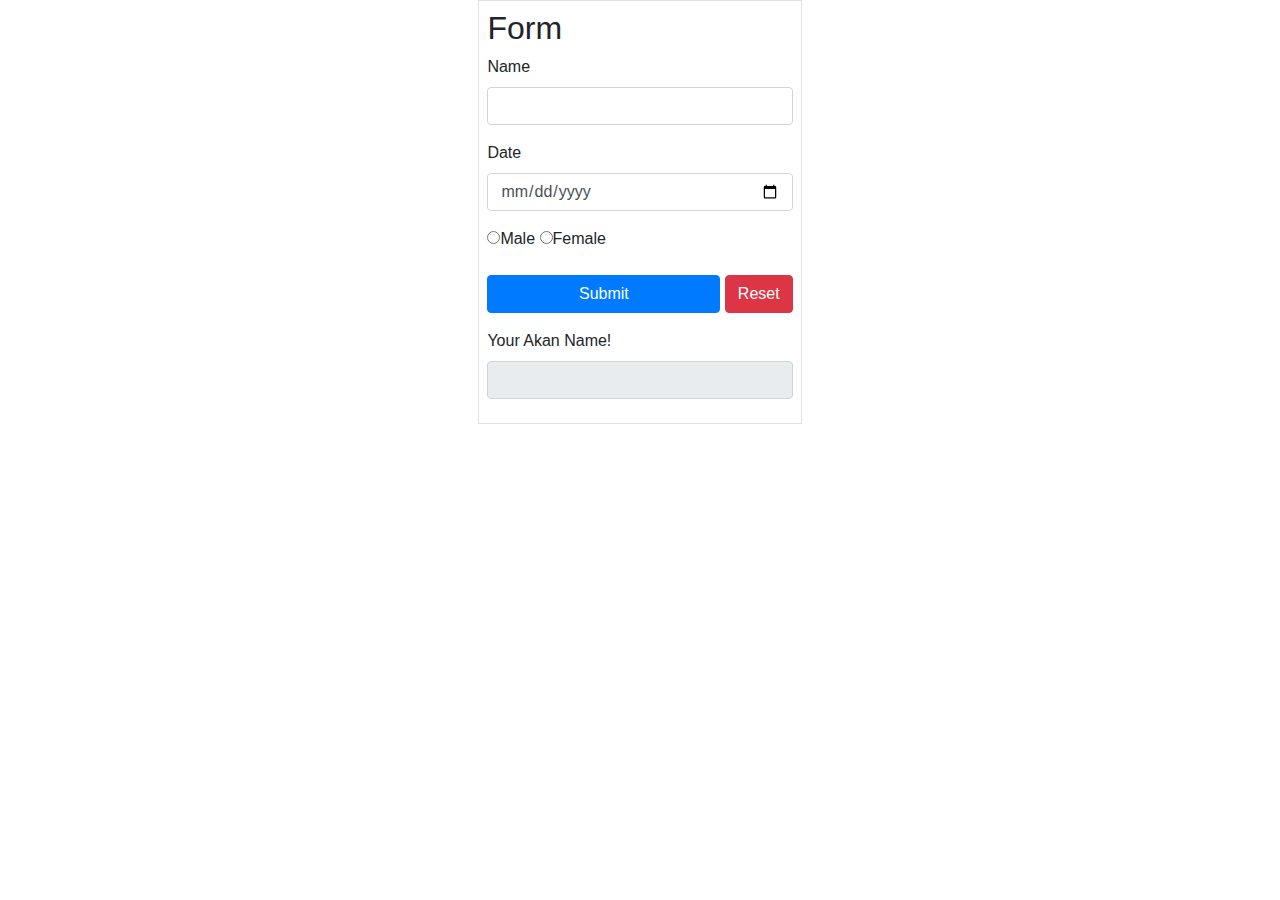
==== index.html @ eff574e7 "project-form" ====
<!DOCTYPE html>
<html lang="en">
<head>
    <meta charset="UTF-8">
    <meta name="viewport" content="width=device-width, initial-scale=1.0">
    <meta http-equiv="X-UA-Compatible" content="ie=edge">
    <script src="js/script.js"></script>
    <link rel="stylesheet" href="css/bootstrap.css">
    
    <title>akan-name</title>
</head>
<body>
<div class="container-fluid">
    <div class="row justify-content-center">

        <form action="" class="p-2 form-horizontal border">
            <h2>Form</h2>
            <div class="form-group">
                <label for="username">Name</label>
                <input type="text" class="form-control" id="username">
            </div>
            <div class="form-group">
                <label for="date">Date</label>
                <input type="date" class="form-control" id="date">
            </div>
            <div class="form-group">
                <label for="male"> <input name="gender" onclick="passGender('M')" type="radio" id="male">Male</label>
                <label for="female"><input name="gender" onclick="passGender('F')" type="radio" id="female">Female</label>
            </div>
            <div class="form-group">
                <input value="Submit" class="btn btn-primary" onclick="submt()"  >
                <input type="reset" class="btn btn-danger">
            </div>
            <div class="form-group">
                <label for="akan">Your Akan Name!</label>
                <input type="text" class="form-control" name=""id="akan" disabled> 
            </div>



        </form>
    </div>
</div>    
</body>
</html>
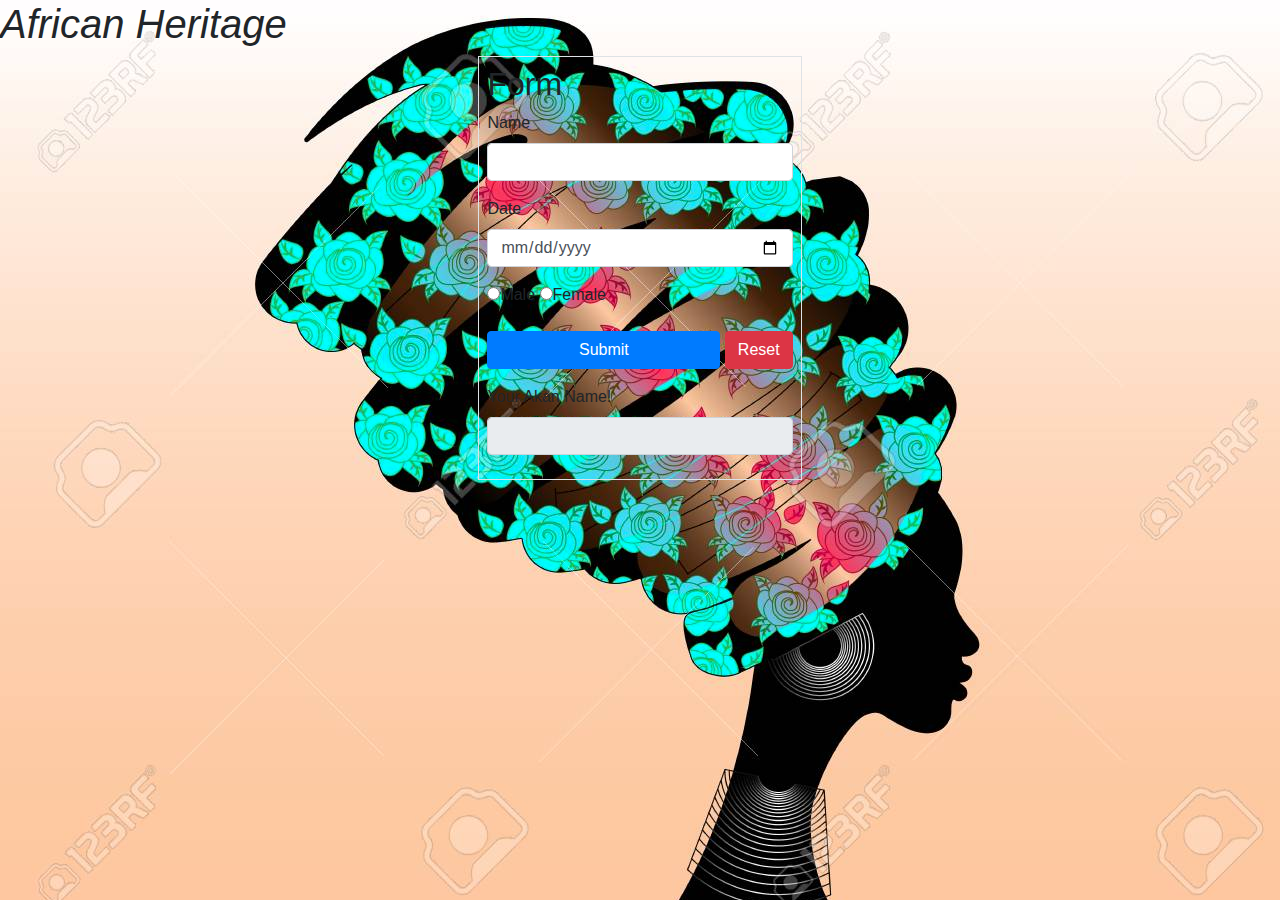
==== commit 175cd7a0: "w2 assignment2.01" ====
--- a/index.html
+++ b/index.html
@@ -6,10 +6,12 @@
     <meta http-equiv="X-UA-Compatible" content="ie=edge">
     <script src="js/script.js"></script>
     <link rel="stylesheet" href="css/bootstrap.css">
+    <link rel="stylesheet" href="css/style.css">
     
     <title>akan-name</title>
 </head>
 <body>
+    <h1>African Heritage</h1>
 <div class="container-fluid">
     <div class="row justify-content-center">
 
--- a/css/style.css
+++ b/css/style.css
@@ -0,0 +1,8 @@
+body{
+    background-image:url("../images/afrikana.jpg")
+    
+}
+h1{
+    font-style: italic;
+    
+} 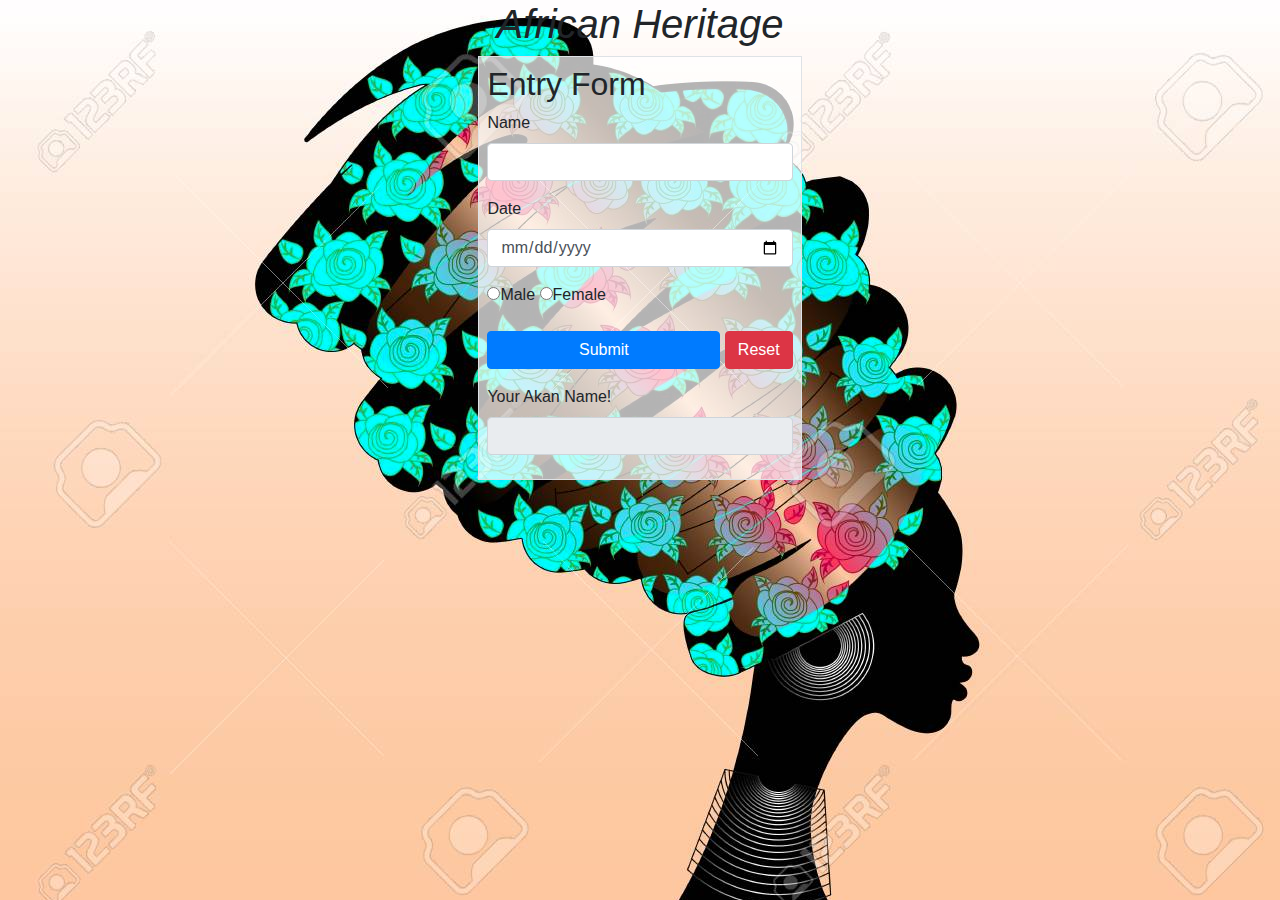
==== commit 4a421a8f: "finalising-assignment" ====
--- a/index.html
+++ b/index.html
@@ -11,12 +11,14 @@
     <title>akan-name</title>
 </head>
 <body>
-    <h1>African Heritage</h1>
+    <center>
+        <h1>African Heritage</h1>
+    </center>
 <div class="container-fluid">
     <div class="row justify-content-center">
 
-        <form action="" class="p-2 form-horizontal border">
-            <h2>Form</h2>
+        <form action="" class="p-2 form-horizontal border formh">
+            <h2>Entry Form</h2>
             <div class="form-group">
                 <label for="username">Name</label>
                 <input type="text" class="form-control" id="username">
--- a/css/style.css
+++ b/css/style.css
@@ -5,4 +5,8 @@
 h1{
     font-style: italic;
     
-} +    
+} 
+.formh {
+    background: rgba(255,255,255,.7);
+}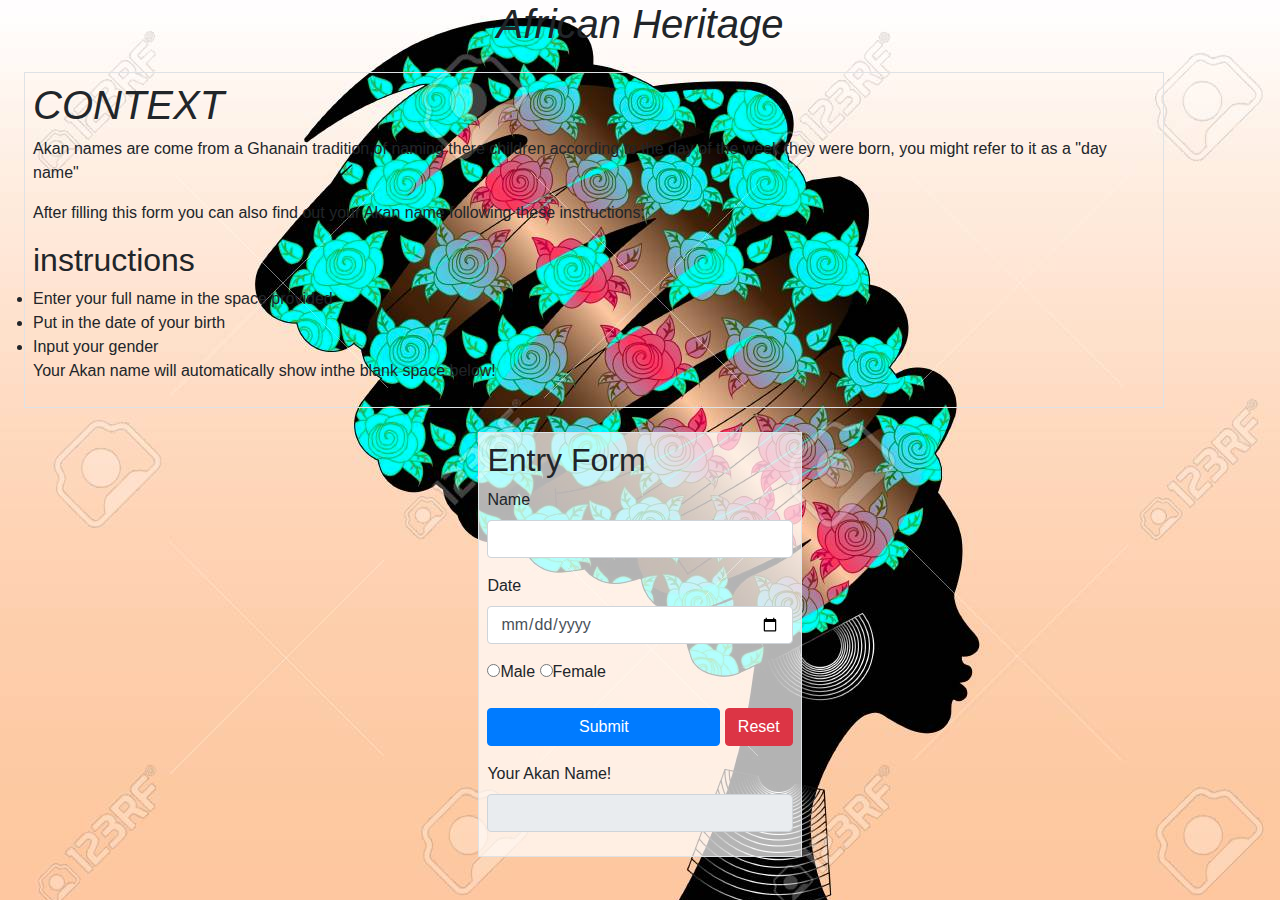
==== commit 543e4d80: "Initial commit" ====
--- a/index.html
+++ b/index.html
@@ -13,7 +13,22 @@
 <body>
     <center>
         <h1>African Heritage</h1>
+        
     </center>
+    <div class="info border container p-2 m-4">
+        <h1>CONTEXT</h1>
+        <p>Akan names are come from a Ghanain tradition,of naming there children according to the day of the week they were born,
+            you might refer to it as a "day name"
+        </p>
+        <p>After filling this form you can also find out your 
+            Akan name following these instructions;
+        </p>
+        <h2>instructions</h2>
+        <li>Enter your full name in the space provided</li>
+        <li>Put in the date of your birth</li>
+        <li>Input your gender</li>
+        <P>Your Akan name will automatically show inthe blank space below!</P>
+    </div>
 <div class="container-fluid">
     <div class="row justify-content-center">
 
@@ -28,8 +43,8 @@
                 <input type="date" class="form-control" id="date">
             </div>
             <div class="form-group">
-                <label for="male"> <input name="gender" onclick="passGender('M')" type="radio" id="male">Male</label>
-                <label for="female"><input name="gender" onclick="passGender('F')" type="radio" id="female">Female</label>
+                <label for="male"> <input name="gender" type="radio" id="gender">Male</label>
+                <label for="female"><input name="gender" type="radio" id="gender">Female</label>
             </div>
             <div class="form-group">
                 <input value="Submit" class="btn btn-primary" onclick="submt()"  >
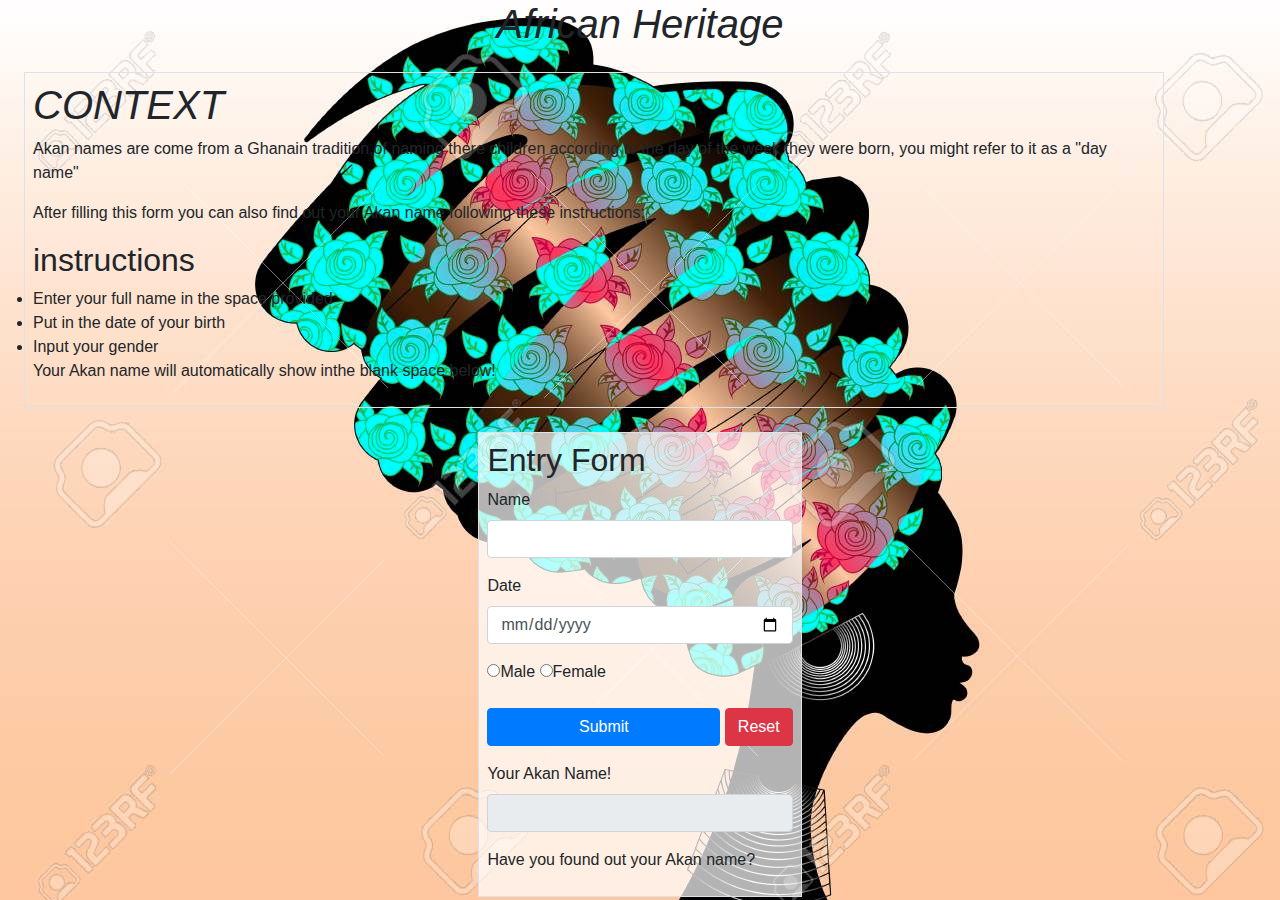
==== commit cf29fcf9: "new read.me file" ====
--- a/index.html
+++ b/index.html
@@ -12,6 +12,7 @@
 </head>
 <body>
     <center>
+
         <h1>African Heritage</h1>
         
     </center>
@@ -54,7 +55,7 @@
                 <label for="akan">Your Akan Name!</label>
                 <input type="text" class="form-control" name=""id="akan" disabled> 
             </div>
-
+                <p>Have you found out your Akan name?</p>
 
 
         </form>
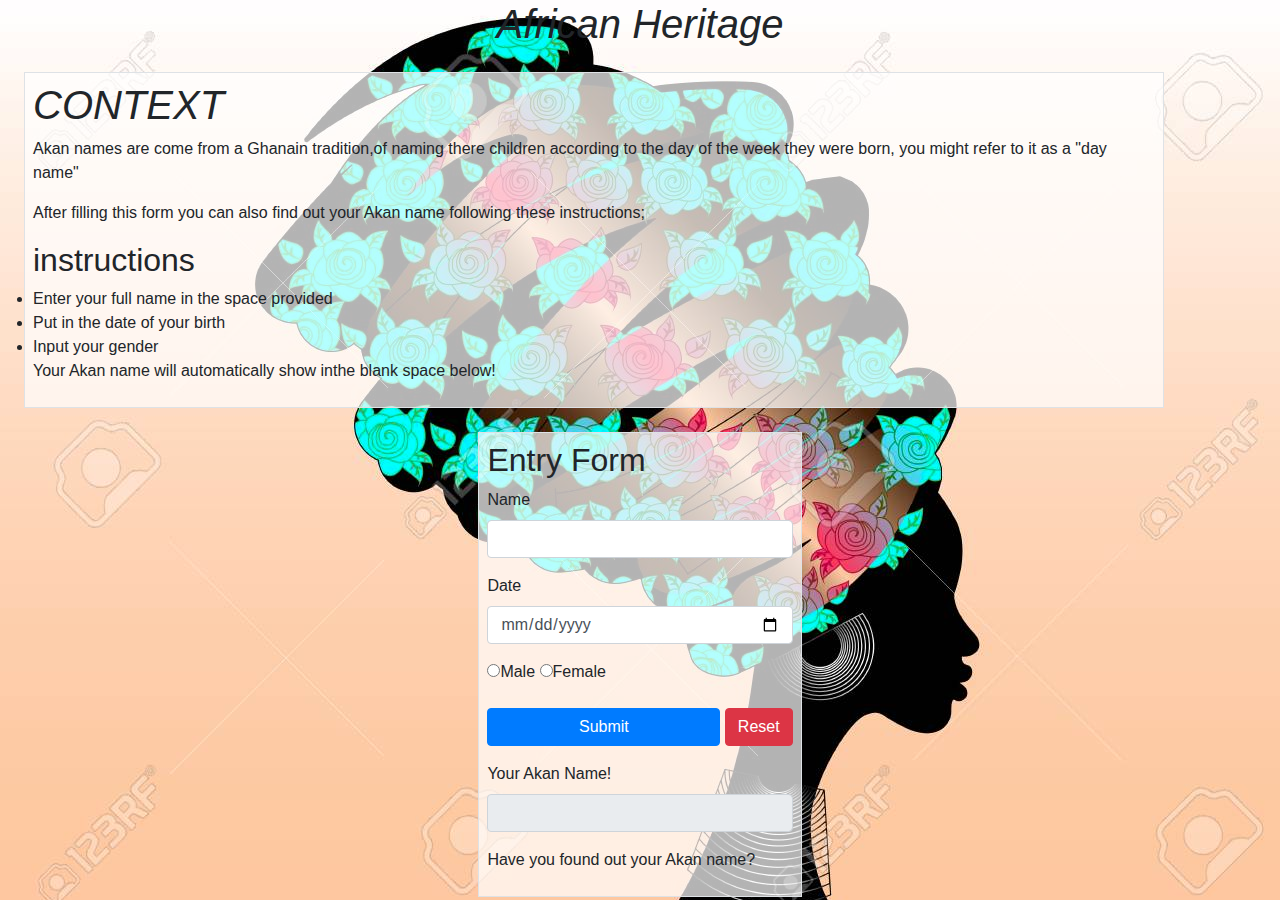
==== commit 45db16e5: "visible background" ====
--- a/index.html
+++ b/index.html
@@ -16,7 +16,7 @@
         <h1>African Heritage</h1>
         
     </center>
-    <div class="info border container p-2 m-4">
+    <div class="info border container p-2 m-4 formh">
         <h1>CONTEXT</h1>
         <p>Akan names are come from a Ghanain tradition,of naming there children according to the day of the week they were born,
             you might refer to it as a "day name"
--- a/css/style.css
+++ b/css/style.css
@@ -9,4 +9,6 @@
 } 
 .formh {
     background: rgba(255,255,255,.7);
-}+
+
+}
